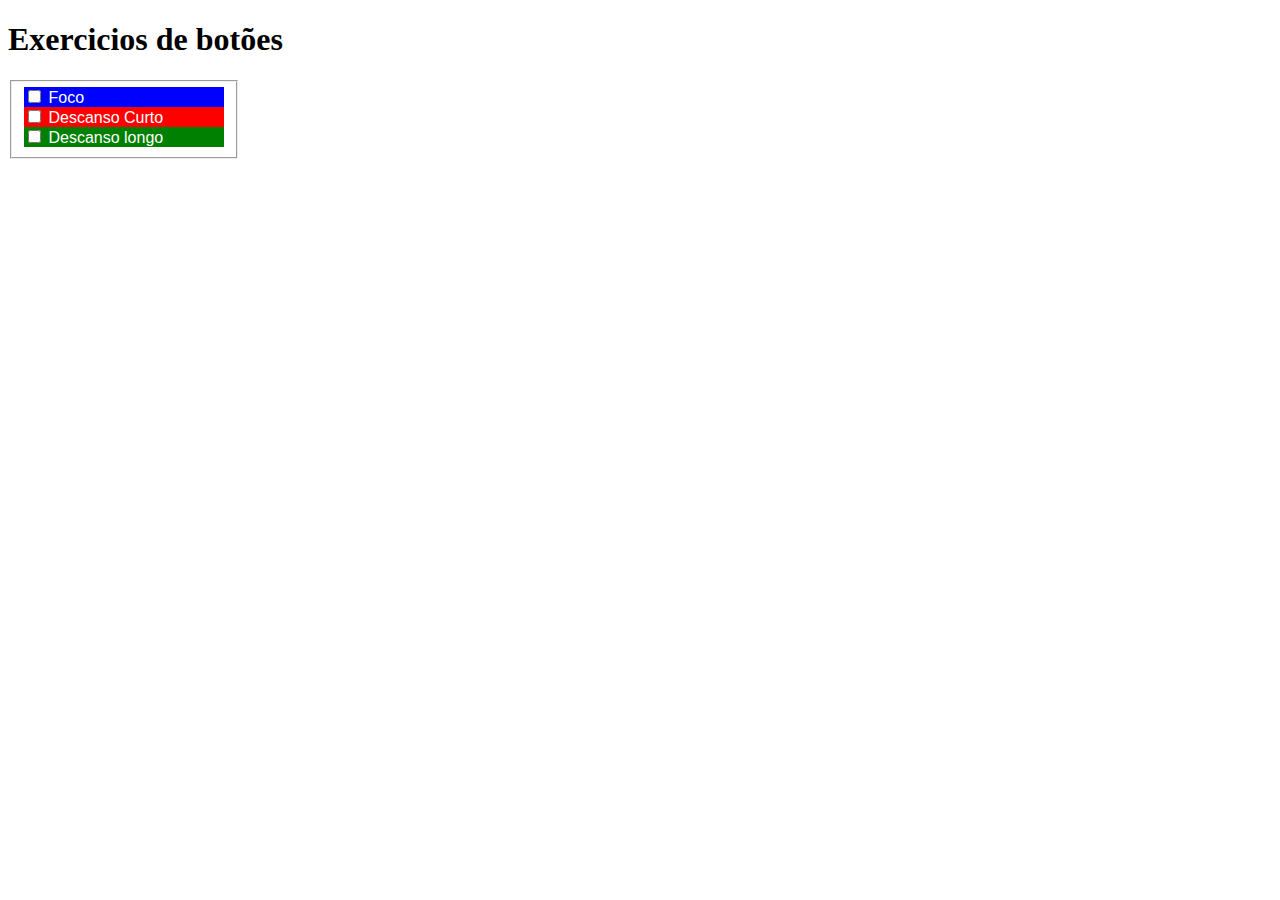
==== Fokus-projeto-base/exercicio.html @ 70228f99 "exercicios" ====
<!DOCTYPE html>
<html lang="pt-br">
<head>
    <meta charset="UTF-8">
    <meta name="viewport" content="width=device-width, initial-scale=1.0">
    <title>exercicios Botões</title>
    <style>
        fieldset{
            width: 200px;
        }
        div.btfoco{
            font-family: Arial, Helvetica, sans-serif;
            background-color: blue;
            color: white;
            
        }
        div.btdescansoCurto{
            font-family: Arial, Helvetica, sans-serif;
            background-color: red;
            color: white;
        }
        div.btdescansolongo{
            font-family: Arial, Helvetica, sans-serif;
            background-color: green;
            color: white;
        }
    </style>
</head>
<body>
    <h1>Exercicios de botões</h1>
    <fieldset>
        <div class="btfoco">
            <input type="checkbox" name="ifoco" id="ifoco" >
            <label for="ifoco">Foco</label>
        </div>
        <div class="btdescansoCurto">
            <input type="checkbox" name="DescansoCurto" id="idescansoCurto">
            <label for="idescansoCurto">Descanso Curto</label>
        </div>
        <div class="btdescansolongo">
            <input type="checkbox" name="DescansoLongo" id="idescansolongo">
            <label for="idescansolongo">Descanso longo</label>
        </div>
    </fieldset>
    
</body>
</html>
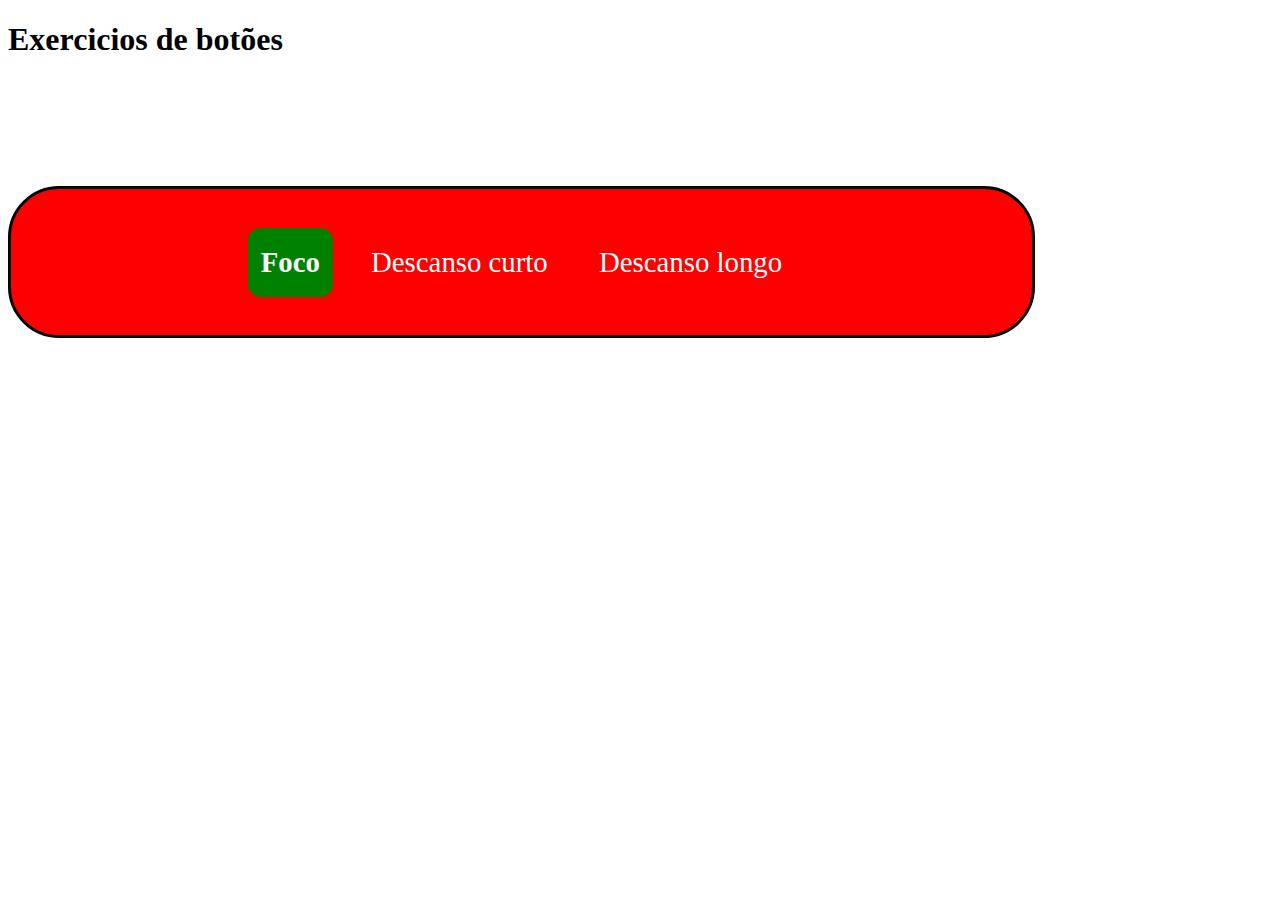
==== commit f8e88fcc: "Desenvolvendo temporizador" ====
--- a/Fokus-projeto-base/exercicio.html
+++ b/Fokus-projeto-base/exercicio.html
@@ -4,44 +4,68 @@
     <meta charset="UTF-8">
     <meta name="viewport" content="width=device-width, initial-scale=1.0">
     <title>exercicios Botões</title>
+    
     <style>
         fieldset{
             width: 200px;
         }
-        div.btfoco{
-            font-family: Arial, Helvetica, sans-serif;
-            background-color: blue;
-            color: white;
-            
-        }
-        div.btdescansoCurto{
-            font-family: Arial, Helvetica, sans-serif;
-            background-color: red;
-            color: white;
-        }
-        div.btdescansolongo{
-            font-family: Arial, Helvetica, sans-serif;
-            background-color: green;
-            color: white;
-        }
+        .app__section-card-container {
+    display: flex;
+    justify-content: center;
+}
+        .app__card {
+    border-radius: 3.2rem;
+    border: 0.2rem solid black;
+    background: red;
+    padding: 2.4rem;
+    margin: 8rem 0;
+    width: 59rem;
+    max-width: 90%;
+}
+        .app__card-list {
+    list-style: none;
+    padding: 0;
+    margin: 0;
+    display: flex;
+    align-items: center;
+    justify-content: center;
+    gap: 1.6rem;
+}
+        .app__card-button {
+    font-family: Montserrat;
+    font-size: 1.8rem;
+    font-style: normal;
+    font-weight: 400;
+    line-height: 150%;
+    background: none;
+    padding: 0.8rem;
+    color: white;
+    border: none;
+    cursor: pointer;
+    outline: inherit;
+}
+.app__card-button.active {
+    border-radius: 0.8rem;
+    background: green;
+    font-weight: 600;
+}
+
     </style>
+    <script src="exercicios.js" defer></script>
 </head>
 <body>
     <h1>Exercicios de botões</h1>
-    <fieldset>
-        <div class="btfoco">
-            <input type="checkbox" name="ifoco" id="ifoco" >
-            <label for="ifoco">Foco</label>
-        </div>
-        <div class="btdescansoCurto">
-            <input type="checkbox" name="DescansoCurto" id="idescansoCurto">
-            <label for="idescansoCurto">Descanso Curto</label>
-        </div>
-        <div class="btdescansolongo">
-            <input type="checkbox" name="DescansoLongo" id="idescansolongo">
-            <label for="idescansolongo">Descanso longo</label>
-        </div>
-    </fieldset>
+    <div class="app__card">
+        <ul class="app__card-list">
+            <li class="app__card-list-item">
+                <button data-contexto="foco" class="app__card-button app__card-button--foco active">Foco</button>
+            <li class="app__card-list-item">
+                <button data-contexto="short" class="app__card-button app__card-button--curto">Descanso curto</button>
+            </li>
+            <li class="app__card-list-item">
+                <button data-contexto="long" class="app__card-button app__card-button--longo">Descanso longo</button>
+            </li>
+        </ul>
     
 </body>
 </html>